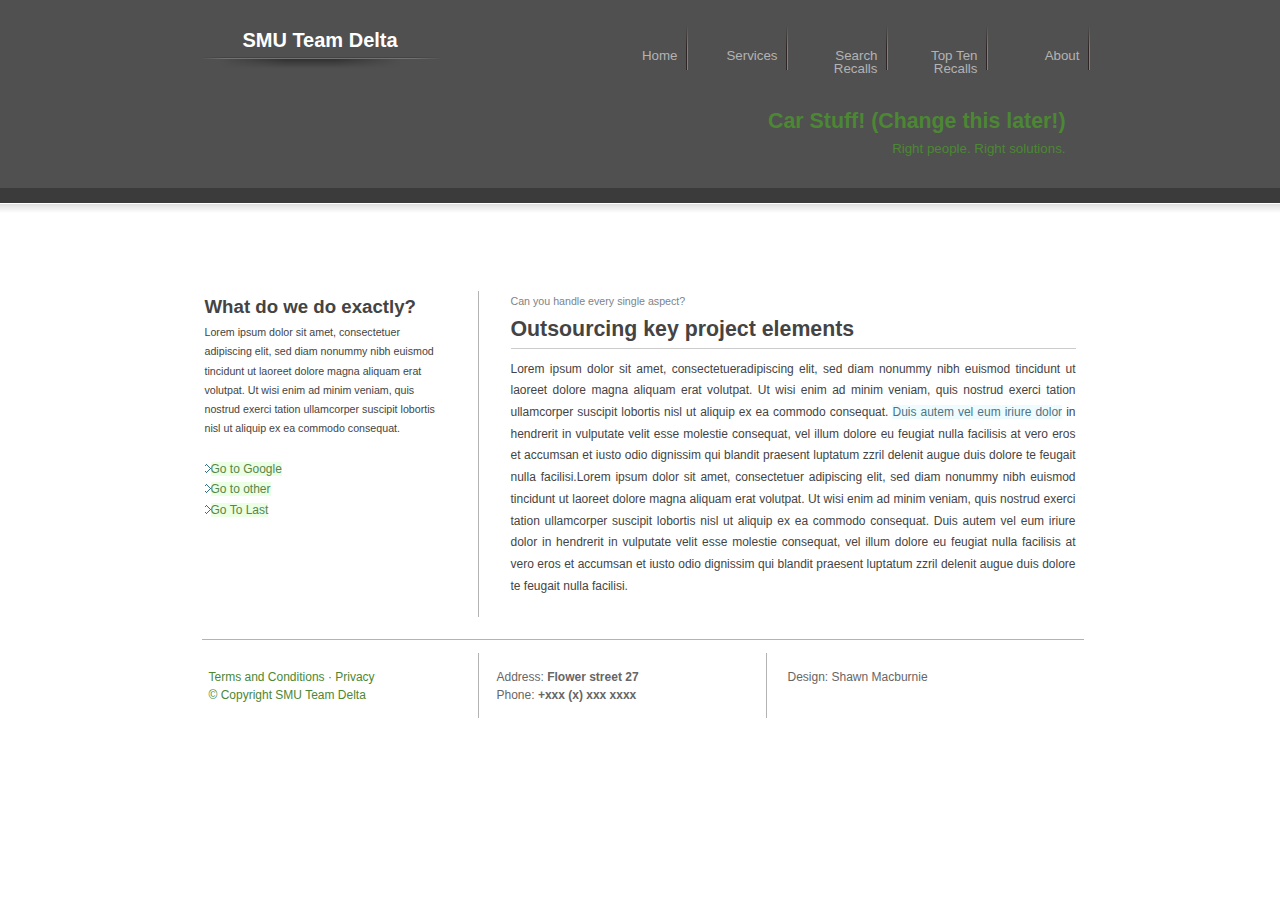
==== index.html @ eac3225b "added all web files that are currently working but not yet will data. also all the jquery files and " ====
<!DOCTYPE html>
<html lang="en">
<head>
    <meta http-equiv="content-type" content="text/html; charset=UTF-8" />
    <meta name="keywords" content="" />
    <meta name="description" content="" />
    <meta name="author" content="SMU Team Delta" />
    <link rel="stylesheet" type="text/css" href="css/style.css" />
    <script src="js/jquery/jquery-1.10.2.js"></script>
    <script src="js/jquery/jquery-ui-1.10.4.custom.js"></script>
    <link href="css/jquery-ui-1.10.4.custom.css" rel="stylesheet">
    <script>
  $(function() {
    var availableTags = [
      "ActionScript",
      "AppleScript",
      "Asp",
      "BASIC",
      "C",
      "C++",
      "Clojure",
      "COBOL",
      "ColdFusion",
      "Erlang",
      "Fortran",
      "Groovy",
      "Haskell",
      "Java",
      "JavaScript",
      "Lisp",
      "Perl",
      "PHP",
      "Python",
      "Ruby",
      "Scala",
      "Scheme"
    ];
    $( "#tags" ).autocomplete({
      source: availableTags
    });
  });
  </script>

    <title>SMU Team Delta</title>
</head>
  
  <body>
    <div class="maincontainer" >
      <div class="picturebar" >
        <div class="header" >
          <h1>Car Stuff! (Change this later!)</h1>
          <p>Right people. Right solutions.</p>
        </div>

        <div class="guestbutton" >
          <none>Guest</none>
        </div>

        <div class="clientbutton" >
          <none>Client</none>
        </div>

      </div>

      <div class="companyname" >
        <p>SMU Team Delta</p>
      </div>

      <div class="contentbox" >
        <div class="sidebar" >
          <h1>What do we do exactly?</h1>
          <p>Lorem ipsum dolor sit amet, consectetuer adipiscing elit, sed diam nonummy nibh euismod tincidunt ut laoreet dolore magna aliquam erat volutpat. Ut wisi enim ad minim veniam, quis nostrud exerci tation ullamcorper suscipit lobortis nisl ut aliquip ex ea commodo consequat.</p>
          <h2><img src="images/bullet.gif" alt="" /><a href="http://www.google.com" >Go to Google</a></h2>
          <h2><img src="images/bullet.gif" alt="" /><a>Go to other</a></h2>
          <h2><img src="images/bullet.gif" alt="" /><a>Go To Last</a></h2>
          <p></p>
        </div>

        <div class="maincontent" >
          <h2>Can you handle every single aspect?</h2>
          <h1>Outsourcing key project elements</h1>
          <p>Lorem ipsum dolor sit amet, consectetueradipiscing elit, sed diam 
              nonummy nibh euismod tincidunt ut laoreet dolore magna aliquam erat volutpat. 
              Ut wisi enim ad minim veniam, quis nostrud exerci tation ullamcorper 
              suscipit lobortis nisl ut aliquip ex ea commodo consequat. 
              <a href="http://www.google.com" >Duis autem vel eum iriure dolor</a> in hendrerit in 
              vulputate velit esse molestie consequat, vel illum dolore eu feugiat nulla facilisis at 
              vero eros et accumsan et iusto odio dignissim qui blandit praesent 
              luptatum zzril delenit augue duis dolore te feugait nulla facilisi.Lorem 
              ipsum dolor sit amet, consectetuer adipiscing elit, sed diam nonummy nibh 
              euismod tincidunt ut laoreet dolore magna aliquam erat volutpat. Ut wisi 
              enim ad minim veniam, quis nostrud exerci tation ullamcorper suscipit lobortis 
              nisl ut aliquip ex ea commodo consequat. Duis autem vel eum iriure dolor 
              in hendrerit in vulputate velit esse molestie consequat, vel illum dolore 
              eu feugiat nulla facilisis at vero eros et accumsan et iusto odio dignissim 
              qui blandit praesent luptatum zzril delenit augue duis dolore te feugait 
              nulla facilisi. 
          </p>
        </div>

      </div>

      <div class="terms" >
        <p><a>Terms and Conditions &middot; Privacy</a></p>
        <p><a>© Copyright SMU Team Delta</a></p>
      </div>

      <div class="address" >
        <p>Address:<b> Flower street 27</b></p>
        <p>Phone:<b> +xxx (x) xxx xxxx</b></p>
      </div>

      <div class="design" >
        <p>Design: Shawn Macburnie</p>
      </div>

      <div class="homebutton" >
        <none>Home</none>
      </div>

      <div class="aboutbutton" >
        <none>About</none>
      </div>

      <div class="careerbutton" >
        <none>Top Ten Recalls</none>
      </div>

      <div class="referencesbutton" >
        <none>Search Recalls</none>
      </div>

      <div class="servicesbutton" >
        <none>Services</none>
      </div>

    </div>

  


</body>
</html>
---- css/style.css ----
.aboutbutton{
  position:absolute;
  top:-7px;
  left:802px;
  visibility:visible;
  cursor:default;
  clear:none;
  height:26px;
  width:85px;
  background-image:url(../images/tab.gif);
  background-repeat: no-repeat;
  background-position:center right;
  background-color:transparent;
  background-attachment:scroll;
  margin:0px 0px 0px 0px ;
  border-top:0px #000000 solid;
  border-bottom:0px #000000 solid;
  border-left:0px #000000 solid;
  border-right:0px #000000 solid;
  opacity:100;
  filter:alpha(opacity=100);
  padding:30px 10px 0px 0px;
  font-family:"Arial",sans-serif;
  font-weight:normal;
  font-style:normal;
  color:#B3B3B3;
  font-size:10pt;
  text-shadow:0px 0px 5px transparent;
  text-decoration: none ;
  letter-spacing:0px;
  line-height:1;
  text-align:right;
  text-indent:0px;

}

.aboutbutton:hover{
  background-image:url(../images/tabhover.gif);
  background-repeat: no-repeat;
  background-position:center right;
  background-attachment:scroll;
  color:#FEFFB8;

}

.address{
  position:absolute;
  top:627px;
  left:304px;
  visibility:visible;
  cursor:default;
  clear:none;
  height:50px;
  width:269px;
  background-image:none;
  background-repeat:;
  background-position:;
  background-color:transparent;
  background-attachment:scroll;
  margin:0px 0px 0px 0px ;
  border-top:0px #000000 solid;
  border-bottom:0px #000000 solid;
  border-left:0px #000000 solid;
  border-right:1px #B3B3B3 solid;
  opacity:100;
  filter:alpha(opacity=100);
  padding:15px 0px 0px 0px;
  font-family:"Arial",sans-serif;
  font-weight:normal;
  font-style:normal;
  color:#4C4C4C;
  font-size:9pt;
  text-shadow:0px 0px 5px transparent;
  text-decoration: none ;
  letter-spacing:0px;
  line-height:1.61;
  text-align:left;
  text-indent:0px;

}

.address p{
  visibility:visible;
  cursor:default;
  clear:none;
  background-image:none;
  background-repeat:;
  background-position:;
  background-color:transparent;
  background-attachment:scroll;
  margin:0px 0px 0px 0px ;
  border-top:0px #000000 solid;
  border-bottom:0px #000000 solid;
  border-left:0px #000000 solid;
  border-right:0px #000000 solid;
  opacity:100;
  filter:alpha(opacity=100);
  padding:0px 0px 0px 0px;
  font-family:"Arial",sans-serif;
  font-weight:normal;
  font-style:normal;
  color:#666666;
  font-size:9pt;
  text-shadow:0px 0px 5px transparent;
  text-decoration: none ;
  letter-spacing:0px;
  line-height:1.5;
  text-align:left;
  text-indent:0px;

}

.careerbutton{
  position:absolute;
  top:-7px;
  left:700px;
  visibility:visible;
  cursor:default;
  clear:none;
  height:26px;
  width:85px;
  background-image:url(../images/tab.gif);
  background-repeat: no-repeat;
  background-position:center right;
  background-color:transparent;
  background-attachment:scroll;
  margin:0px 0px 0px 0px ;
  border-top:0px #000000 solid;
  border-bottom:0px #000000 solid;
  border-left:0px #000000 solid;
  border-right:0px #000000 solid;
  opacity:100;
  filter:alpha(opacity=100);
  padding:30px 10px 0px 0px;
  font-family:"Arial",sans-serif;
  font-weight:normal;
  font-style:normal;
  color:#B3B3B3;
  font-size:10pt;
  text-shadow:0px 0px 5px transparent;
  text-decoration: none ;
  letter-spacing:0px;
  line-height:1;
  text-align:right;
  text-indent:0px;

}

.careerbutton:hover{
  background-image:url(../images/tabhover.gif);
  background-repeat: no-repeat;
  background-position:center right;
  background-attachment:scroll;
  color:#FEFFB8;

}

.clientbutton{
  position:absolute;
  top:163px;
  left:718px;
  visibility:visible;
  cursor:default;
  clear:none;
  height:26px;
  width:90px;
  background-image:none;
  background-repeat:;
  background-position:;
  background-color:transparent;
  background-attachment:scroll;
  margin:0px 0px 0px 0px ;
  border-top:0px #000000 solid;
  border-bottom:0px #000000 solid;
  border-left:0px #000000 solid;
  border-right:0px #000000 solid;
  opacity:100;
  filter:alpha(opacity=100);
  padding:0px 0px 0px 0px;
  font-family:"Arial",sans-serif;
  font-weight:normal;
  font-style:normal;
  color:#FFFFFF;
  font-size:10pt;
  text-shadow:0px 0px 5px transparent;
  text-decoration: none ;
  letter-spacing:0px;
  line-height:2;
  text-align:center;
  text-indent:0px;

}

.clientbutton:hover{
  background-color:#649FAF;
  background-attachment:scroll;

}

.companyname{
  position:absolute;
  top:4px;
  left:7px;
  visibility:visible;
  cursor:default;
  clear:none;
  height:42px;
  width:241px;
  background-image:url(../images/logobg.gif);
  background-repeat: no-repeat;
  background-position:bottom center;
  background-color:transparent;
  background-attachment:scroll;
  margin:0px 0px 0px 0px ;
  border-top:0px #000000 solid;
  border-bottom:0px #000000 solid;
  border-left:0px #000000 solid;
  border-right:0px #000000 solid;
  opacity:100;
  filter:alpha(opacity=100);
  padding:0px 0px 0px 0px;
  font-family:"Arial",sans-serif;
  font-weight:normal;
  font-style:normal;
  color:#000000;
  font-size:10pt;
  text-shadow:0px 0px 5px transparent;
  text-decoration: none ;
  letter-spacing:0px;
  line-height:1;
  text-align:left;
  text-indent:0px;

}

.companyname p{
  visibility:visible;
  cursor:default;
  clear:none;
  background-image:none;
  background-repeat:;
  background-position:;
  background-color:transparent;
  background-attachment:scroll;
  margin:0px 0px 0px 0px ;
  border-top:0px #000000 solid;
  border-bottom:0px #000000 solid;
  border-left:0px #000000 solid;
  border-right:0px #000000 solid;
  opacity:100;
  filter:alpha(opacity=100);
  padding:0px 0px 0px 0px;
  font-family:"Arial",sans-serif;
  font-weight:bold;
  font-style:normal;
  color:#FFFFFF;
  font-size:15pt;
  text-shadow:0px 0px 5px transparent;
  text-decoration: none ;
  letter-spacing:0px;
  line-height:1;
  text-align:center;
  text-indent:0px;

}

.contentbox{
  position:absolute;
  top:263px;
  left:9px;
  visibility:visible;
  cursor:default;
  clear:none;
  height:350px;
  width:882px;
  background-image:none;
  background-repeat:;
  background-position:;
  background-color:transparent;
  background-attachment:scroll;
  margin:0px 0px 0px 0px ;
  border-top:0px #000000 solid;
  border-bottom:1px #B3B3B3 solid;
  border-left:0px #000000 solid;
  border-right:0px #000000 solid;
  opacity:100;
  filter:alpha(opacity=100);
  padding:0px 0px 0px 0px;
  font-family:"Arial",sans-serif;
  font-weight:normal;
  font-style:normal;
  color:#000000;
  font-size:10pt;
  text-shadow:0px 0px 5px transparent;
  text-decoration: none ;
  letter-spacing:0px;
  line-height:1;
  text-align:left;
  text-indent:0px;

}

.design{
  position:absolute;
  top:627px;
  left:595px;
  visibility:visible;
  cursor:default;
  clear:none;
  height:50px;
  width:269px;
  background-image:none;
  background-repeat:;
  background-position:;
  background-color:transparent;
  background-attachment:scroll;
  margin:0px 0px 0px 0px ;
  border-top:0px #000000 solid;
  border-bottom:0px #000000 solid;
  border-left:0px #000000 solid;
  border-right:0px #000000 solid;
  opacity:100;
  filter:alpha(opacity=100);
  padding:15px 0px 0px 0px;
  font-family:"Arial",sans-serif;
  font-weight:normal;
  font-style:normal;
  color:#000000;
  font-size:10pt;
  text-shadow:0px 0px 5px transparent;
  text-decoration: none ;
  letter-spacing:0px;
  line-height:1;
  text-align:left;
  text-indent:0px;

}

.design p{
  visibility:visible;
  cursor:default;
  clear:none;
  background-image:none;
  background-repeat:;
  background-position:;
  background-color:transparent;
  background-attachment:scroll;
  margin:0px 0px 0px 0px ;
  border-top:0px #000000 solid;
  border-bottom:0px #000000 solid;
  border-left:0px #000000 solid;
  border-right:0px #000000 solid;
  opacity:100;
  filter:alpha(opacity=100);
  padding:0px 0px 0px 0px;
  font-family:"Arial",sans-serif;
  font-weight:normal;
  font-style:normal;
  color:#666666;
  font-size:9pt;
  text-shadow:0px 0px 5px transparent;
  text-decoration: none ;
  letter-spacing:0px;
  line-height:1.5;
  text-align:left;
  text-indent:0px;

}

.design p a{
  cursor:pointer;
  clear:none;
  background-attachment:scroll;
  margin:0px 0px 0px 0px ;
  border-top:0px #000000 solid;
  border-bottom:0px #000000 solid;
  border-left:0px #000000 solid;
  border-right:0px #000000 solid;
  padding:0px 0px 0px 0px;
  font-family:"Arial",sans-serif;
  font-weight:normal;
  font-style:normal;
  color:#4C8734;
  font-size:9pt;
  text-shadow:0px 0px 5px transparent;
  text-decoration: none ;
  letter-spacing:0px;

}

.greyblock{
  visibility:visible;
  cursor:default;
  clear:none;
  background-image:url(../images/noticebg.gif);
  background-repeat: no-repeat;
  background-position:bottom right;
  background-color:#F4F4F4;
  background-attachment:scroll;
  margin:20px 40px 0px 0px ;
  border-top:0px #000000 solid;
  border-bottom:0px #000000 solid;
  border-left:0px #000000 solid;
  border-right:0px #000000 solid;
  opacity:100;
  filter:alpha(opacity=100);
  padding:10px 10px 10px 10px;
  font-family:"Arial",sans-serif;
  font-weight:normal;
  font-style:normal;
  color:#666666;
  font-size:8pt;
  text-shadow:0px 0px 5px transparent;
  text-decoration: none ;
  letter-spacing:0px;
  line-height:2.01;
  text-align:justify;
  text-indent:0px;

}

.guestbutton{
  position:absolute;
  top:163px;
  left:618px;
  visibility:visible;
  cursor:default;
  clear:none;
  height:26px;
  width:90px;
  background-image:none;
  background-repeat:;
  background-position:;
  background-color:transparent;
  background-attachment:scroll;
  margin:0px 0px 0px 0px ;
  border-top:0px #000000 solid;
  border-bottom:0px #000000 solid;
  border-left:0px #000000 solid;
  border-right:0px #000000 solid;
  opacity:100;
  filter:alpha(opacity=100);
  padding:0px 0px 0px 0px;
  font-family:"Arial",sans-serif;
  font-weight:normal;
  font-style:normal;
  color:#FFFFFF;
  font-size:10pt;
  text-shadow:0px 0px 5px transparent;
  text-decoration: none ;
  letter-spacing:0px;
  line-height:2;
  text-align:center;
  text-indent:0px;

}

.guestbutton:hover{
  background-color:#649FAF;
  background-attachment:scroll;

}

.header{
  position:absolute;
  top:34px;
  left:360px;
  visibility:visible;
  cursor:default;
  clear:none;
  height:56px;
  width:513px;
  background-image:none;
  background-repeat:;
  background-position:;
  background-color:transparent;
  background-attachment:scroll;
  margin:0px 0px 0px 0px ;
  border-top:0px #000000 solid;
  border-bottom:0px #000000 solid;
  border-left:0px #000000 solid;
  border-right:0px #000000 solid;
  opacity:100;
  filter:alpha(opacity=100);
  padding:0px 0px 0px 0px;
  font-family:"Arial",sans-serif;
  font-weight:normal;
  font-style:normal;
  color:#000000;
  font-size:10pt;
  text-shadow:0px 0px 5px transparent;
  text-decoration: none ;
  letter-spacing:0px;
  line-height:1;
  text-align:left;
  text-indent:0px;

}

.header h1{
  visibility:visible;
  cursor:default;
  clear:none;
  background-image:none;
  background-repeat:;
  background-position:;
  background-color:transparent;
  background-attachment:scroll;
  margin:0px 0px 0px 0px ;
  border-top:0px #000000 solid;
  border-bottom:0px #000000 solid;
  border-left:0px #000000 solid;
  border-right:0px #000000 solid;
  opacity:100;
  filter:alpha(opacity=100);
  padding:0px 0px 10px 0px;
  font-family:"Arial",sans-serif;
  font-weight:bold;
  font-style:normal;
  color:#4C8734;
  font-size:16pt;
  text-shadow:0px 0px 5px transparent;
  text-decoration: none ;
  letter-spacing:0px;
  line-height:1;
  text-align:right;
  text-indent:0px;

}

.header p{
  visibility:visible;
  cursor:default;
  clear:none;
  background-image:none;
  background-repeat:;
  background-position:;
  background-color:transparent;
  background-attachment:scroll;
  margin:0px 0px 0px 0px ;
  border-top:0px #000000 solid;
  border-bottom:0px #000000 solid;
  border-left:0px #000000 solid;
  border-right:0px #000000 solid;
  opacity:100;
  filter:alpha(opacity=100);
  padding:0px 0px 0px 0px;
  font-family:"Arial",sans-serif;
  font-weight:normal;
  font-style:normal;
  color:#4C8734;
  font-size:10pt;
  text-shadow:0px 0px 5px transparent;
  text-decoration: none ;
  letter-spacing:0px;
  line-height:1;
  text-align:right;
  text-indent:0px;

}

.homebutton{
  position:absolute;
  top:-7px;
  left:400px;
  visibility:visible;
  cursor:default;
  clear:none;
  height:26px;
  width:85px;
  background-image:url(../images/tab.gif);
  background-repeat: no-repeat;
  background-position:center right;
  background-color:transparent;
  background-attachment:scroll;
  margin:0px 0px 0px 0px ;
  border-top:0px #000000 solid;
  border-bottom:0px #000000 solid;
  border-left:0px #000000 solid;
  border-right:0px #000000 solid;
  opacity:100;
  filter:alpha(opacity=100);
  padding:30px 10px 0px 0px;
  font-family:"Arial",sans-serif;
  font-weight:normal;
  font-style:normal;
  color:#B3B3B3;
  font-size:10pt;
  text-shadow:0px 0px 5px transparent;
  text-decoration: none ;
  letter-spacing:0px;
  line-height:1;
  text-align:right;
  text-indent:0px;

}

.homebutton:hover{
  background-image:url(../images/tabhover.gif);
  background-repeat: no-repeat;
  background-position:center right;
  background-attachment:scroll;
  color:#FEFFB8;

}

.maincontainer{
  position:relative;
  float:none;
  left:0px;
  top:0px;
  visibility:visible;
  cursor:default;
  clear:none;
  height:727px;
  width:895px;
  background-image:none;
  background-repeat:;
  background-position:;
  background-color:transparent;
  background-attachment:scroll;
  margin:26px auto 0px auto ;
  border-top:0px #000000 solid;
  border-bottom:0px #000000 solid;
  border-left:0px #000000 solid;
  border-right:0px #000000 solid;
  opacity:100;
  filter:alpha(opacity=100);
  padding:0px 0px 0px 0px;
  font-family:"Arial",sans-serif;
  font-weight:normal;
  font-style:normal;
  color:#000000;
  font-size:10pt;
  text-shadow:0px 0px 5px transparent;
  text-decoration: none ;
  letter-spacing:0px;
  line-height:1;
  text-align:left;
  text-indent:0px;

}

.maincontent{
  position:absolute;
  top:3px;
  left:309px;
  visibility:visible;
  cursor:default;
  clear:none;
  height:325px;
  width:565px;
  background-image:none;
  background-repeat:;
  background-position:;
  background-color:transparent;
  background-attachment:scroll;
  margin:0px 0px 0px 0px ;
  border-top:0px #000000 solid;
  border-bottom:0px #000000 solid;
  border-left:0px #000000 solid;
  border-right:0px #000000 solid;
  opacity:100;
  filter:alpha(opacity=100);
  padding:0px 0px 0px 0px;
  font-family:"Arial",sans-serif;
  font-weight:bold;
  font-style:normal;
  color:#000000;
  font-size:10pt;
  text-shadow:0px 0px 5px transparent;
  text-decoration: none ;
  letter-spacing:0px;
  line-height:1;
  text-align:right;
  text-indent:0px;

}

.maincontent h1{
  visibility:visible;
  cursor:default;
  clear:none;
  background-image:none;
  background-repeat:;
  background-position:;
  background-color:transparent;
  background-attachment:scroll;
  margin:0px 0px 0px 0px ;
  border-top:0px #000000 solid;
  border-bottom:1px #CCCCCC solid;
  border-left:0px #000000 solid;
  border-right:0px #B3B3B3 solid;
  opacity:100;
  filter:alpha(opacity=100);
  padding:0px 0px 0px 0px;
  font-family:"Arial",sans-serif;
  font-weight:bold;
  font-style:normal;
  color:#444444;
  font-size:16pt;
  text-shadow:0px 0px 5px transparent;
  text-decoration: none ;
  letter-spacing:0px;
  line-height:1.7;
  text-align:left;
  text-indent:0px;

}

.maincontent h2{
  visibility:visible;
  cursor:default;
  clear:none;
  background-image:none;
  background-repeat:;
  background-position:;
  background-color:transparent;
  background-attachment:scroll;
  margin:0px 0px 0px 0px ;
  border-top:0px #000000 solid;
  border-bottom:0px #000000 solid;
  border-left:0px #000000 solid;
  border-right:0px #B3B3B3 solid;
  opacity:100;
  filter:alpha(opacity=100);
  padding:0px 0px 0px 0px;
  font-family:"Arial",sans-serif;
  font-weight:normal;
  font-style:normal;
  color:#7E8388;
  font-size:8pt;
  text-shadow:0px 0px 5px transparent;
  text-decoration: none ;
  letter-spacing:0px;
  line-height:1.81;
  text-align:left;
  text-indent:0px;

}

.maincontent p{
  visibility:visible;
  cursor:default;
  clear:none;
  background-image:none;
  background-repeat:;
  background-position:;
  background-color:transparent;
  background-attachment:scroll;
  margin:0px 0px 0px 0px ;
  border-top:0px #000000 solid;
  border-bottom:0px #000000 solid;
  border-left:0px #000000 solid;
  border-right:0px #B3B3B3 solid;
  opacity:100;
  filter:alpha(opacity=100);
  padding:10px 0px 0px 0px;
  font-family:"Verdana",sans-serif;
  font-weight:normal;
  font-style:normal;
  color:#444444;
  font-size:9pt;
  text-shadow:0px 0px 5px transparent;
  text-decoration: none ;
  letter-spacing:0px;
  line-height:1.81;
  text-align:justify;
  text-indent:0px;

}

.maincontent p a{
  cursor:default;
  clear:none;
  background-image:none;
  background-repeat:;
  background-position:;
  background-color:#EFFCFF;
  background-attachment:scroll;
  margin:0px 0px 0px 0px ;
  border-top:0px #000000 solid;
  border-bottom:0px #000000 solid;
  border-left:0px #000000 solid;
  border-right:0px #B3B3B3 solid;
  padding:0px 0px 0px 0px;
  font-style:normal;
  color:#4D7486;
  text-shadow:0px 0px 5px transparent;
  text-decoration: none ;
  letter-spacing:0px;
  line-height:1.81;
  text-align:justify;
  text-indent:0px;

}

.picturebar{
  position:absolute;
  top:51px;
  left:0px;
  visibility:visible;
  cursor:default;
  clear:none;
  height:198px;
  width:897px;
  background-image:url(../images/intro.jpg);
  background-repeat: no-repeat;
  background-position:top left;
  background-color:transparent;
  background-attachment:scroll;
  margin:0px 0px 0px 0px ;
  border-top:0px #000000 solid;
  border-bottom:0px #000000 solid;
  border-left:0px #000000 solid;
  border-right:0px #000000 solid;
  opacity:100;
  filter:alpha(opacity=100);
  padding:0px 0px 0px 0px;
  font-family:"Arial",sans-serif;
  font-weight:normal;
  font-style:normal;
  color:#000000;
  font-size:10pt;
  text-shadow:0px 0px 5px transparent;
  text-decoration: none ;
  letter-spacing:0px;
  line-height:1;
  text-align:left;
  text-indent:0px;

}

.referencesbutton{
  position:absolute;
  top:-7px;
  left:600px;
  visibility:visible;
  cursor:default;
  clear:none;
  height:26px;
  width:85px;
  background-image:url(../images/tab.gif);
  background-repeat: no-repeat;
  background-position:center right;
  background-color:transparent;
  background-attachment:scroll;
  margin:0px 0px 0px 0px ;
  border-top:0px #000000 solid;
  border-bottom:0px #000000 solid;
  border-left:0px #000000 solid;
  border-right:0px #000000 solid;
  opacity:100;
  filter:alpha(opacity=100);
  padding:30px 10px 0px 0px;
  font-family:"Arial",sans-serif;
  font-weight:normal;
  font-style:normal;
  color:#B3B3B3;
  font-size:10pt;
  text-shadow:0px 0px 5px transparent;
  text-decoration: none ;
  letter-spacing:0px;
  line-height:1;
  text-align:right;
  text-indent:0px;

}

.referencesbutton:hover{
  background-image:url(../images/tabhover.gif);
  background-repeat: no-repeat;
  background-position:center right;
  background-attachment:scroll;
  color:#FEFFB8;

}

.servicesbutton{
  position:absolute;
  top:-7px;
  left:500px;
  visibility:visible;
  cursor:default;
  clear:none;
  height:26px;
  width:85px;
  background-image:url(../images/tab.gif);
  background-repeat: no-repeat;
  background-position:center right;
  background-color:transparent;
  background-attachment:scroll;
  margin:0px 0px 0px 0px ;
  border-top:0px #000000 solid;
  border-bottom:0px #000000 solid;
  border-left:0px #000000 solid;
  border-right:0px #000000 solid;
  opacity:100;
  filter:alpha(opacity=100);
  padding:30px 10px 0px 0px;
  font-family:"Arial",sans-serif;
  font-weight:normal;
  font-style:normal;
  color:#B3B3B3;
  font-size:10pt;
  text-shadow:0px 0px 5px transparent;
  text-decoration: none ;
  letter-spacing:0px;
  line-height:1;
  text-align:right;
  text-indent:0px;

}

.servicesbutton:hover{
  background-image:url(../images/tabhover.gif);
  background-repeat: no-repeat;
  background-position:center right;
  background-attachment:scroll;
  color:#FEFFB8;

}

.sidebar{
  position:absolute;
  top:2px;
  left:3px;
  visibility:visible;
  cursor:default;
  clear:none;
  height:326px;
  width:273px;
  background-image:none;
  background-repeat:;
  background-position:;
  background-color:transparent;
  background-attachment:scroll;
  margin:0px 0px 0px 0px ;
  border-top:0px #000000 solid;
  border-bottom:0px #000000 solid;
  border-left:0px #000000 solid;
  border-right:1px #B3B3B3 solid;
  opacity:100;
  filter:alpha(opacity=100);
  padding:0px 0px 0px 0px;
  font-family:"Arial",sans-serif;
  font-weight:normal;
  font-style:normal;
  color:#000000;
  font-size:8pt;
  text-shadow:0px 0px 5px transparent;
  text-decoration: none ;
  letter-spacing:0px;
  line-height:1;
  text-align:left;
  text-indent:0px;

}

.sidebar h1{
  visibility:visible;
  cursor:default;
  clear:none;
  background-image:none;
  background-repeat:;
  background-position:;
  background-color:transparent;
  background-attachment:scroll;
  margin:0px 0px 0px 0px ;
  border-top:0px #000000 solid;
  border-bottom:0px #000000 solid;
  border-left:0px #000000 solid;
  border-right:0px #B3B3B3 solid;
  opacity:100;
  filter:alpha(opacity=100);
  padding:0px 0px 0px 0px;
  font-family:"Arial",sans-serif;
  font-weight:bold;
  font-style:normal;
  color:#444444;
  font-size:14pt;
  text-shadow:0px 0px 5px transparent;
  text-decoration: none ;
  letter-spacing:0px;
  line-height:1.71;
  text-align:left;
  text-indent:0px;

}

.sidebar h2{
  visibility:visible;
  cursor:default;
  clear:none;
  background-image:none;
  background-repeat:;
  background-position:;
  background-color:transparent;
  background-attachment:scroll;
  margin:0px 0px 0px 0px ;
  border-top:0px #000000 solid;
  border-bottom:0px #000000 solid;
  border-left:0px #000000 solid;
  border-right:0px #B3B3B3 solid;
  opacity:100;
  filter:alpha(opacity=100);
  padding:0px 0px 0px 0px;
  font-family:"Arial",sans-serif;
  font-weight:normal;
  font-style:normal;
  color:#444444;
  font-size:8pt;
  text-shadow:0px 0px 5px transparent;
  text-decoration: none ;
  letter-spacing:0px;
  line-height:1.71;
  text-align:left;
  text-indent:0px;

}

.sidebar h2 a{
  visibility:visible;
  cursor:pointer;
  clear:none;
  background-image:none;
  background-repeat:;
  background-position:;
  background-color:#EAFFE3;
  background-attachment:scroll;
  margin:0px 0px 0px 0px ;
  border-top:0px #000000 solid;
  border-bottom:0px #000000 solid;
  border-left:0px #000000 solid;
  border-right:0px #B3B3B3 solid;
  opacity:100;
  filter:alpha(opacity=100);
  padding:0px 0px 0px 0px;
  font-family:"Arial",sans-serif;
  font-weight:normal;
  font-style:normal;
  color:#5A8549;
  font-size:9pt;
  text-shadow:0px 0px 5px transparent;
  text-decoration: none ;
  letter-spacing:0px;
  line-height:1.71;
  text-align:left;
  text-indent:0px;

}

.sidebar p{
  visibility:visible;
  cursor:default;
  clear:none;
  background-image:none;
  background-repeat:;
  background-position:;
  background-color:transparent;
  background-attachment:scroll;
  margin:0px 0px 0px 0px ;
  border-top:0px #000000 solid;
  border-bottom:0px #000000 solid;
  border-left:0px #000000 solid;
  border-right:0px #B3B3B3 solid;
  opacity:100;
  filter:alpha(opacity=100);
  padding:0px 30px 20px 0px;
  font-family:"Arial",sans-serif;
  font-weight:normal;
  font-style:normal;
  color:#444444;
  font-size:8pt;
  text-shadow:0px 0px 5px transparent;
  text-decoration: none ;
  letter-spacing:0px;
  line-height:1.81;
  text-align:left;
  text-indent:0px;

}

.terms{
  position:absolute;
  top:627px;
  left:16px;
  visibility:visible;
  cursor:default;
  clear:none;
  height:50px;
  width:269px;
  background-image:none;
  background-repeat:;
  background-position:;
  background-color:transparent;
  background-attachment:scroll;
  margin:0px 0px 0px 0px ;
  border-top:0px #000000 solid;
  border-bottom:0px #000000 solid;
  border-left:0px #000000 solid;
  border-right:1px #B3B3B3 solid;
  opacity:100;
  filter:alpha(opacity=100);
  padding:15px 0px 0px 0px;
  font-family:"Arial",sans-serif;
  font-weight:normal;
  font-style:normal;
  color:#000000;
  font-size:10pt;
  text-shadow:0px 0px 5px transparent;
  text-decoration: none ;
  letter-spacing:0px;
  line-height:1;
  text-align:left;
  text-indent:0px;

}

.terms p{
  visibility:visible;
  cursor:default;
  clear:none;
  background-image:none;
  background-repeat:;
  background-position:;
  background-color:transparent;
  background-attachment:scroll;
  margin:0px 0px 0px 0px ;
  border-top:0px #000000 solid;
  border-bottom:0px #000000 solid;
  border-left:0px #000000 solid;
  border-right:0px #000000 solid;
  opacity:100;
  filter:alpha(opacity=100);
  padding:0px 0px 0px 0px;
  font-family:"Arial",sans-serif;
  font-weight:normal;
  font-style:normal;
  color:#666666;
  font-size:9pt;
  text-shadow:0px 0px 5px transparent;
  text-decoration: none ;
  letter-spacing:0px;
  line-height:1.5;
  text-align:left;
  text-indent:0px;

}

.terms p a{
  cursor:pointer;
  clear:none;
  background-attachment:scroll;
  margin:0px 0px 0px 0px ;
  border-top:0px #000000 solid;
  border-bottom:0px #000000 solid;
  border-left:0px #000000 solid;
  border-right:0px #000000 solid;
  padding:0px 0px 0px 0px;
  font-family:"Arial",sans-serif;
  font-weight:normal;
  font-style:normal;
  color:#4C8734;
  font-size:9pt;
  text-shadow:0px 0px 5px transparent;
  text-decoration: none ;
  letter-spacing:0px;

}

body{
  background-image:url(../images/bg.gif);
  background-repeat: repeat-x;
  background-position:top left;
  background-color:#FFFFFF;
  background-attachment:scroll;

}
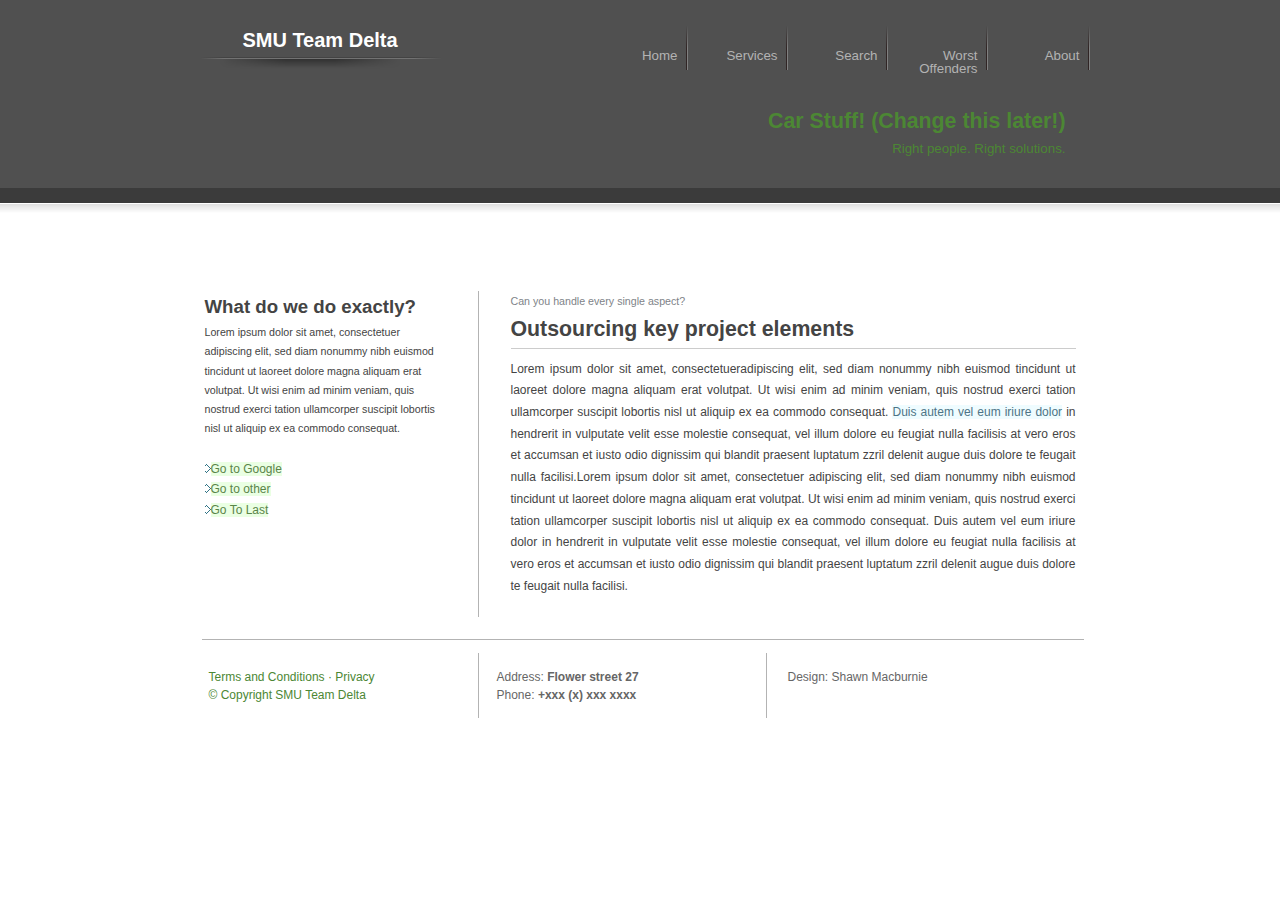
==== commit b12b5dde: "changed html files and the UIPost files" ====
--- a/index.html
+++ b/index.html
@@ -51,15 +51,6 @@
           <h1>Car Stuff! (Change this later!)</h1>
           <p>Right people. Right solutions.</p>
         </div>
-
-        <div class="guestbutton" >
-          <none>Guest</none>
-        </div>
-
-        <div class="clientbutton" >
-          <none>Client</none>
-        </div>
-
       </div>
 
       <div class="companyname" >
@@ -115,19 +106,19 @@
       </div>
 
       <div class="homebutton" >
-        <none>Home</none>
+        <a href="index.html" style="color: inherit;text-decoration:none;">Home</a>
       </div>
 
       <div class="aboutbutton" >
         <none>About</none>
       </div>
 
-      <div class="careerbutton" >
-        <none>Top Ten Recalls</none>
+      <div class="topten" >
+        <a href="#" style="color: inherit;text-decoration:none;">Worst Offenders</a>
       </div>
 
       <div class="referencesbutton" >
-        <none>Search Recalls</none>
+        <a href="html/lookup.html" style="color: inherit;text-decoration:none;">Search</a>
       </div>
 
       <div class="servicesbutton" >
--- a/css/style.css
+++ b/css/style.css
@@ -110,7 +110,7 @@
 
 }
 
-.careerbutton{
+.topten{
   position:absolute;
   top:-7px;
   left:700px;
@@ -146,7 +146,7 @@
 
 }
 
-.careerbutton:hover{
+.topten:hover{
   background-image:url(../images/tabhover.gif);
   background-repeat: no-repeat;
   background-position:center right;
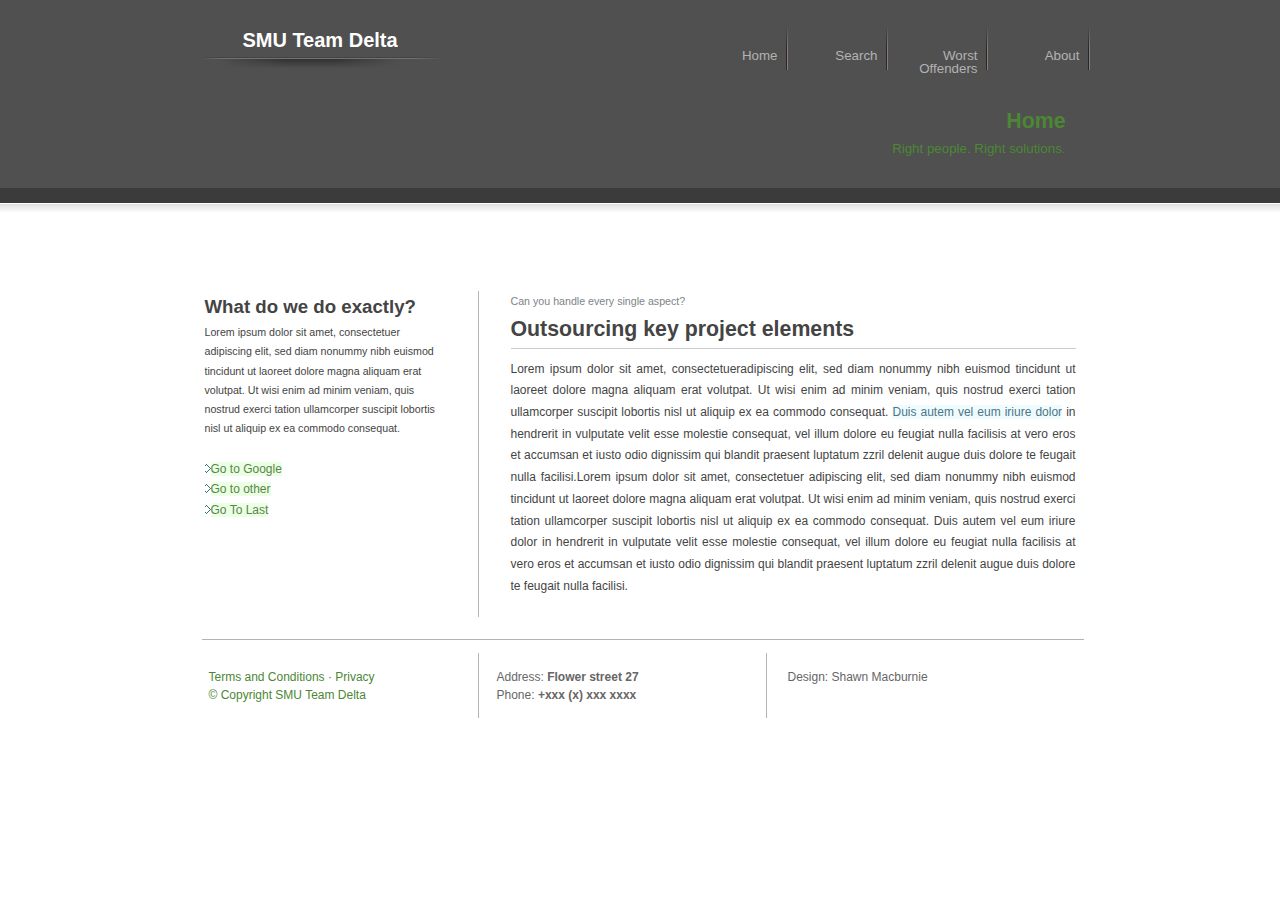
==== commit 7e516b74: "added html and js functionality to page" ====
--- a/index.html
+++ b/index.html
@@ -9,38 +9,6 @@
     <script src="js/jquery/jquery-1.10.2.js"></script>
     <script src="js/jquery/jquery-ui-1.10.4.custom.js"></script>
     <link href="css/jquery-ui-1.10.4.custom.css" rel="stylesheet">
-    <script>
-  $(function() {
-    var availableTags = [
-      "ActionScript",
-      "AppleScript",
-      "Asp",
-      "BASIC",
-      "C",
-      "C++",
-      "Clojure",
-      "COBOL",
-      "ColdFusion",
-      "Erlang",
-      "Fortran",
-      "Groovy",
-      "Haskell",
-      "Java",
-      "JavaScript",
-      "Lisp",
-      "Perl",
-      "PHP",
-      "Python",
-      "Ruby",
-      "Scala",
-      "Scheme"
-    ];
-    $( "#tags" ).autocomplete({
-      source: availableTags
-    });
-  });
-  </script>
-
     <title>SMU Team Delta</title>
 </head>
   
@@ -48,7 +16,7 @@
     <div class="maincontainer" >
       <div class="picturebar" >
         <div class="header" >
-          <h1>Car Stuff! (Change this later!)</h1>
+          <h1>Home</h1>
           <p>Right people. Right solutions.</p>
         </div>
       </div>
@@ -105,16 +73,13 @@
         <p>Design: Shawn Macburnie</p>
       </div>
 
-      <div class="homebutton" >
-        <a href="index.html" style="color: inherit;text-decoration:none;">Home</a>
-      </div>
 
       <div class="aboutbutton" >
-        <none>About</none>
+        <a href="html/about.html" style="color: inherit;text-decoration:none;">About</a>
       </div>
 
       <div class="topten" >
-        <a href="#" style="color: inherit;text-decoration:none;">Worst Offenders</a>
+        <a href="html/worstOffenders.html" style="color: inherit;text-decoration:none;">Worst Offenders</a>
       </div>
 
       <div class="referencesbutton" >
@@ -122,7 +87,7 @@
       </div>
 
       <div class="servicesbutton" >
-        <none>Services</none>
+        <a href="index.html" style="color: inherit;text-decoration:none;">Home</a>
       </div>
 
     </div>
